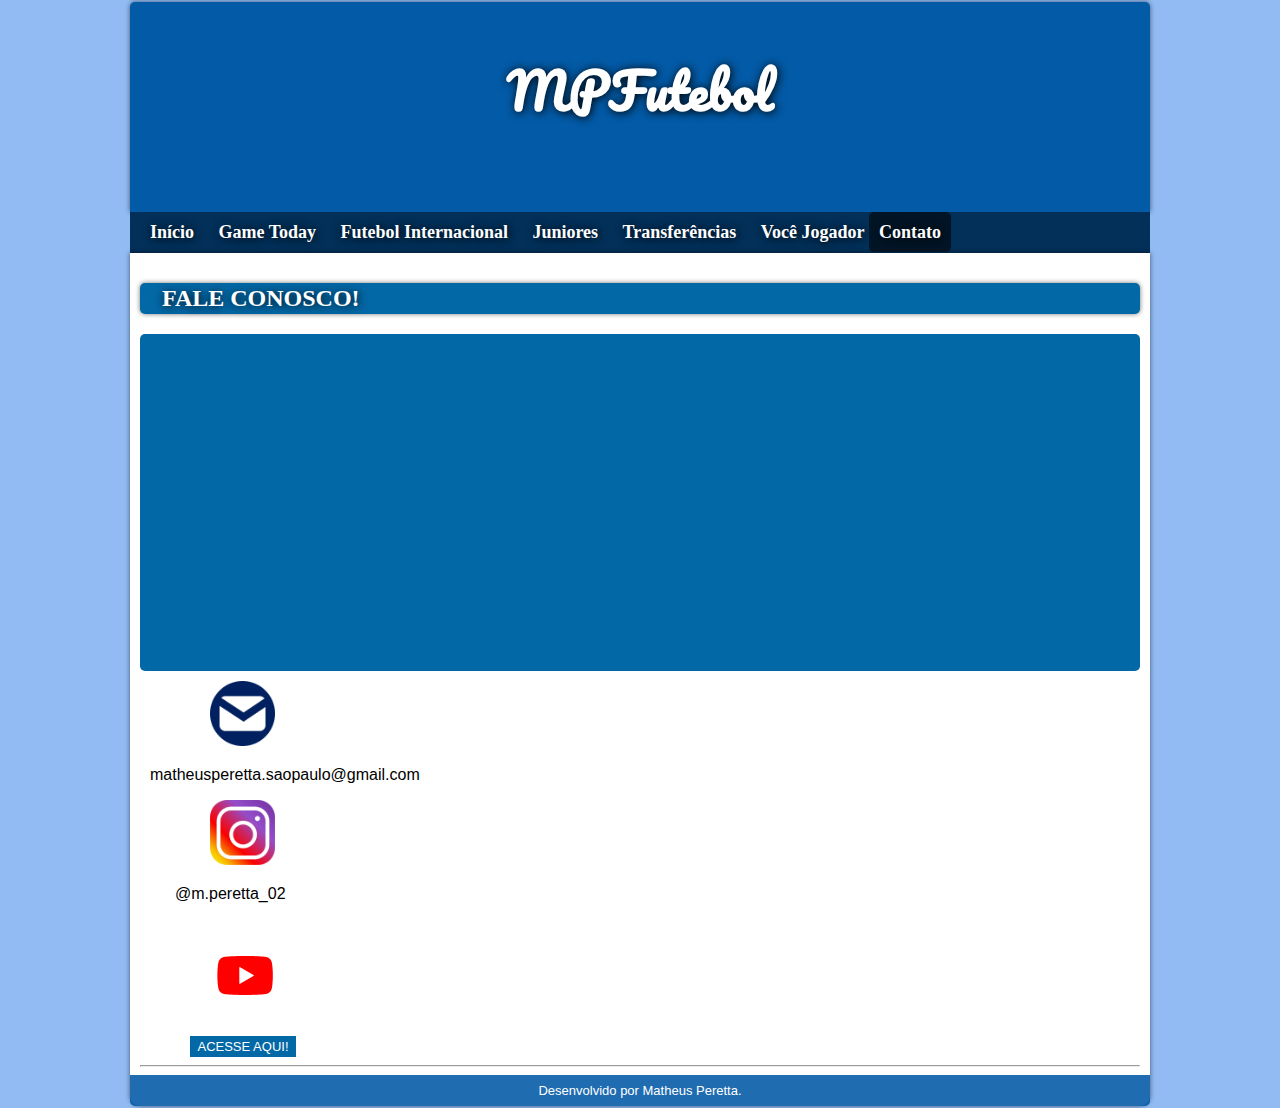
==== contato.html @ 51dcb1e0 "novo site" ====
<!DOCTYPE html>
<html lang="pt-br">
<head>
    <meta charset="UTF-8">
    <meta name="viewport" content="width=device-width, initial-scale=1.0">
    <title>Notícias de Futebol</title>
    <link rel="stylesheet" href="style.css">
    <link rel="shortcut icon" href="imagens/favicon-ctt.ico" type="image/x-icon">
</head>
<body>
    <header>
        <h1>MPFutebol</h1>
    </header>
    <nav>
        <a href="index.html" alt="next" class="nessa">Início</a>
        <a href="gametoday.html" alt="next" class="nessa">Game Today</a>
        <a href="internacional.html" alt="next" class="nessa">Futebol Internacional</a>
        <a href="junior.html" alt="next" class="nessa">Juniores</a>
        <a href="transferencias.html" alt="next" class="nessa">Transferências</a>
        <a href="jogador.html" alt="next" class="nessa">Você Jogador</a>
        <h2 class="aqui">Contato</h2>
    </nav>
    <main>
        <h2 class="titulo">Fale conosco!</h2>
        <div class="video">
            <iframe width="560" height="315" src="https://www.youtube.com/embed/GA8MqWJmEfU" title="YouTube video player" frameborder="0" allow="accelerometer; autoplay; clipboard-write; encrypted-media; gyroscope; picture-in-picture; web-share" allowfullscreen></iframe>
        </div>
        <section>
            <img src="imagens/emailedi.png" alt="email" style="width: 65px;margin-top: 10px; margin-left: 70px;">
                <p style="margin-left: 10px;">matheusperetta.saopaulo@gmail.com</p>
            <img src="imagens/Instagramedi.png" alt="instagram" style="width: 65px; margin-left: 70px;">
                <p style="margin-left: 35px;">@m.peretta_02</p>
            <a href="https://www.youtube.com/@joaozinhodop2/videos" target="_blank" alt="external"><img src="imagens/youtubeedi.png" alt="youtube" style="width: 150px; margin-left: 30px;"></a>
            <a href="https://www.youtube.com/@joaozinhodop2/videos" target="_blank" alt="external" class="acesse">Acesse aqui!</a>
        </section>
        <hr>
        <footer style="padding: 8px;">
            <p style="margin: 0px;">Desenvolvido por Matheus Peretta.</p>
       </footer>
    </main>
</body>
</html>
---- style.css ----
@charset "UTF-8";
@import url('https://fonts.googleapis.com/css2?family=Pacifico&display=swap');
@import url('https://fonts.googleapis.com/css2?family=Bebas+Neue&display=swap');
body{
    font-family: Arial, Helvetica, sans-serif;
    background-color: #91bbf2;
    margin: 2px;
}
:root{
    --corprincipal: #035aa6;
    --fundotitulo: #0368a6;
    --textohdoisdentro: #023059;
    --corescura: #011526;
    --corfraca: #91bbf2;
    --fonteprincipal: Arial, Helvetica, sans-serif;
    --fontehum: 'Pacifico', Arial, Helvetica, sans-serif;
    --fontehdois: 'Times New Roman', Times, serif;
    --fontealtdentro: 'Bebas Neue', Arial, Helvetica, sans-serif;
    --sombracaixa: 0px 0px 5px rgba(0, 0, 0, 0.536);
    --sombratexto: 1px 1px 10px rgb(0, 0, 0);
    --hovebackg: #25537b9c;
    --hovecolr: #006eff;
}
header{
    background-color: #035aa6;
    height: 200px;
    padding: 10px 10px 0px 10px;
    margin: auto;
    box-shadow: 0px 0px 5px rgba(0, 0, 0, 0.536);
    border-radius: 5px 5px 0px 0px;
    min-width: 270px;
    max-width: 1000px;
}
h1{
    font-family: 'Pacifico', Arial, Helvetica, sans-serif;
    font-size: 50px;
    text-align: center;
    color: white;
    text-shadow: 1px 1px 10px rgb(0, 0, 0);
}
.aqui{
    display: inline-block;
    background-color: #011526;
    padding: 0px 10px 0px 10px;
    color: white;
    font-family: 'Times New Roman', Times, serif;
    font-weight: bold;
    font-size: 18px;
    text-shadow: 1px 1px 10px rgb(0, 0, 0);
    margin-top: -10px;
    margin-bottom: -10px;
    margin-left: -10px;
}
h2{
    display: inline-block;
    background-color: #023059;
    border-radius: 5px;
    color: white;
    font-family: 'Times New Roman', Times, serif;
    text-align: center;
    padding: 2px;
}
h3{
    color: #035aa6;
    font-weight: 800;
    padding-left: 10px;
    padding-right: 10px;
}
h4{
    color: #035aa6;
}
nav{
    background-color: #023059;
    min-width: 270px;
    max-width: 1000px;
    margin: auto;
    padding: 0px 10px 0px 10px;
    padding-bottom: 0px;
    line-height: 2.5em;
}
nav>a{
    padding: 10px;
    color: white;
    font-family: 'Times New Roman', Times, serif;
    font-weight: bold;
    font-size: 18px;
    text-shadow: 1px 1px 10px rgb(0, 0, 0);
}
.nessa:hover{
    background-color: #25537b9c;
    color: #006eff;
}
main{
    background-color: white;
    margin: auto;
    padding: 10px 10px 0px 10px;
    border-radius: 0px 0px 10px 10px;
    box-shadow: 0px 0px 5px rgba(0, 0, 0, 0.536);
    min-width: 270px;
    max-width: 1000px;
}
img.bloco{
    display: block;
    margin: auto;
}
p{
    text-align: justify;
    font-family: Arial, Helvetica, sans-serif;
}
.titulo{
    background-color: #0368a6;
    color: white;
    border-radius: 5px;
    display: block;
    text-align: left;
    text-indent: 20px;
    text-transform: uppercase;
    box-shadow: 0px 0px 5px rgba(0, 0, 0, 0.536);
    text-shadow: 1px 1px 10px rgb(0, 0, 0);
}
.tili{
    font-family: 'Bebas Neue';
    font-size: 25px;
    margin-left: 15px;
    margin-top: 35px;
    text-shadow: 1px 1px 1px rgb(0 0 0 / 61%);
}
.video{
    background-color: var(--fundotitulo);
    padding: 10px 10px 32.7% 10px;
    border-radius: 5px;
    position: relative;
}
.video>iframe{
    position: absolute;
    left: 14.5%;
    width: 70%;
    height: 88.7%;
}
.acesse{
    background-color: var(--fundotitulo);
    display: block;
    text-align: center;
    width: 100px;
    padding: 3px;
    color: white;
    font-family: var(--fonteprincipal);
    text-transform: uppercase;
    font-size: small;
    margin-left: 50px;
}
.acesse:hover{
    background-color: var(--hovebackg);
    color: var(--hovecolr);
}
li{
    font-family: 'Bebas Neue', Arial, Helvetica, sans-serif;
    font-size: 25px;
    margin-left: 10px;
}
#classificacoes{
    width: 200px;
}
#classificacoes2{
    margin: 10px 10px 10px 10px;
    width: 200px;
}
a{
    text-decoration: none;
}
abbr{
    text-decoration: none;
}
footer{
    background-color: #035aa6e3;
    margin: 0px;
    border-radius: 0px 0px 5px 5px;
    margin-right: -10px;
    margin-left: -10px;
}
footer>p{
    color: white;
    font-family: Arial, Helvetica, sans-serif;
    font-size: small;
    text-align: center;
    margin-bottom: 3px;
    margin-top: 0px;
}
.cfoo{
    color: white; 
    background-color: #034681; 
    padding: 0px 5px 1px 5px;
    display: inline-block;
    border-radius: 3px 3px 3px 3px;
}
.cfoo:hover{
    background-color: #25537b9c;
    color: #006eff;
}
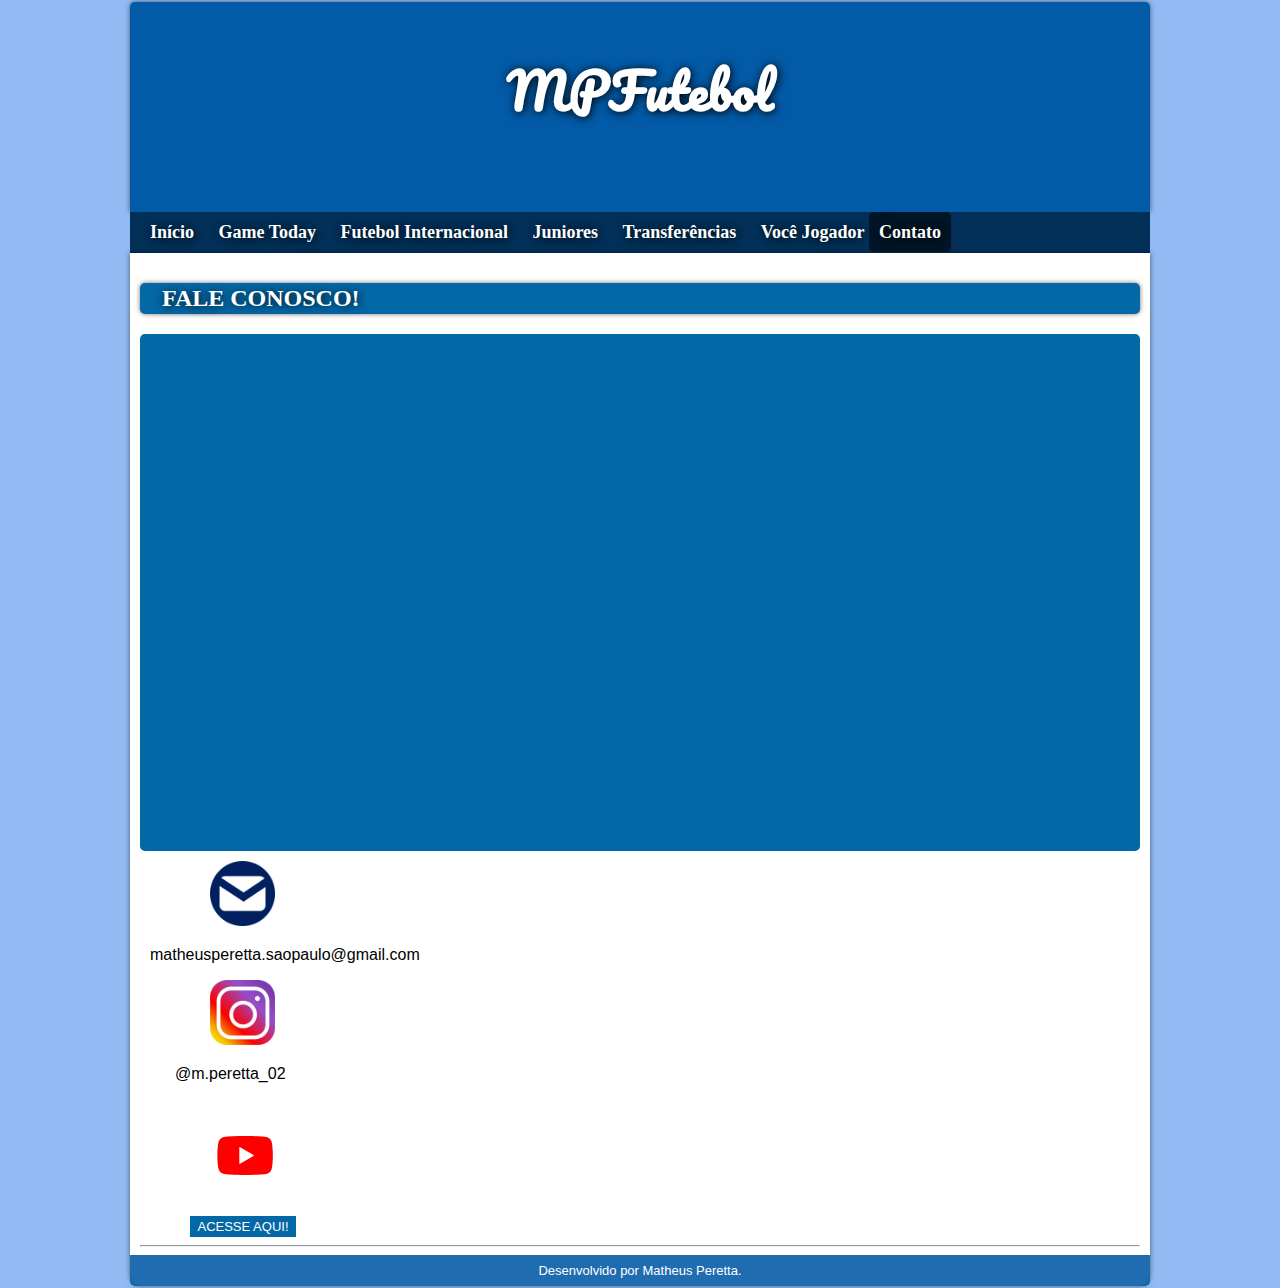
==== commit 587e6313: "ajustes de imagem e video" ====
--- a/contato.html
+++ b/contato.html
@@ -23,7 +23,7 @@
     <main>
         <h2 class="titulo">Fale conosco!</h2>
         <div class="video">
-            <iframe width="560" height="315" src="https://www.youtube.com/embed/GA8MqWJmEfU" title="YouTube video player" frameborder="0" allow="accelerometer; autoplay; clipboard-write; encrypted-media; gyroscope; picture-in-picture; web-share" allowfullscreen></iframe>
+            <iframe src="https://www.youtube.com/embed/GA8MqWJmEfU" title="YouTube video player" frameborder="0" allow="accelerometer; autoplay; clipboard-write; encrypted-media; gyroscope; picture-in-picture; web-share" allowfullscreen></iframe>
         </div>
         <section>
             <img src="imagens/emailedi.png" alt="email" style="width: 65px;margin-top: 10px; margin-left: 70px;">
--- a/style.css
+++ b/style.css
@@ -99,9 +99,22 @@
     min-width: 270px;
     max-width: 1000px;
 }
-img.bloco{
-    display: block;
-    margin: auto;
+.bloco{
+    display: block;
+    margin: auto;
+    width: 85%;
+    padding-bottom: 10px;
+    padding-top: 10px;
+}
+img.centro{
+    display: block;
+    margin: auto;
+}
+#bdif{
+    width: 200px;
+}
+#bdifdois{
+    height: 300px;
 }
 p{
     text-align: justify;
@@ -127,7 +140,7 @@
 }
 .video{
     background-color: var(--fundotitulo);
-    padding: 10px 10px 32.7% 10px;
+    padding: 10px 10px 50.7% 10px;
     border-radius: 5px;
     position: relative;
 }
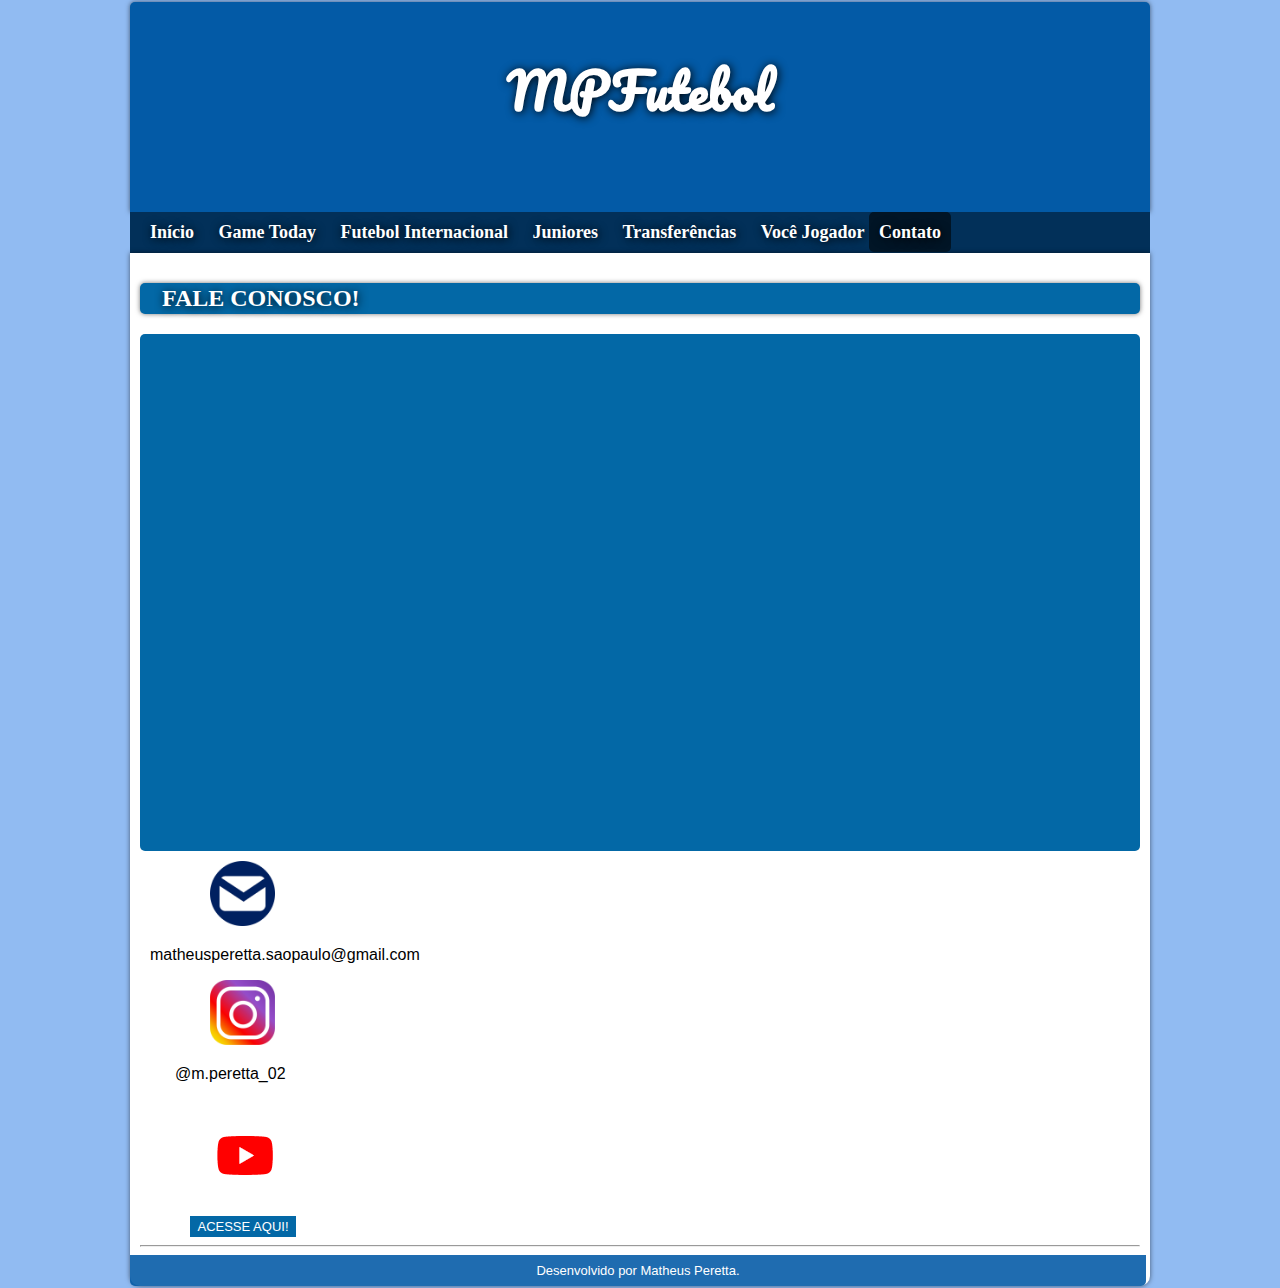
==== commit 7b35885b: "atualizando erros do site inteiro" ====
--- a/contato.html
+++ b/contato.html
@@ -34,7 +34,7 @@
             <a href="https://www.youtube.com/@joaozinhodop2/videos" target="_blank" alt="external" class="acesse">Acesse aqui!</a>
         </section>
         <hr>
-        <footer style="padding: 8px;">
+        <footer style="padding: 8px; margin-left: -10px; margin-right: -10px;">
             <p style="margin: 0px;">Desenvolvido por Matheus Peretta.</p>
        </footer>
     </main>
--- a/style.css
+++ b/style.css
@@ -92,29 +92,35 @@
 }
 main{
     background-color: white;
-    margin: auto;
     padding: 10px 10px 0px 10px;
     border-radius: 0px 0px 10px 10px;
     box-shadow: 0px 0px 5px rgba(0, 0, 0, 0.536);
-    min-width: 270px;
-    max-width: 1000px;
+    margin: auto;
+    min-width: 270px;
+    max-width: 1000px;
+}
+.imagefundo{
+    background-image: url(imagens/sub20brasil.jpg);
+    background-repeat: no-repeat;
+    background-position: center center;
+    background-size: cover;
+    margin: auto;
+    height: 400px;
+    min-width: 270px;
+    max-width: 1000px;
+    padding-left: 10px;
+    padding-right: 10px;
 }
 .bloco{
     display: block;
     margin: auto;
-    width: 85%;
+    width: 70%;
     padding-bottom: 10px;
     padding-top: 10px;
 }
 img.centro{
     display: block;
     margin: auto;
-}
-#bdif{
-    width: 200px;
-}
-#bdifdois{
-    height: 300px;
 }
 p{
     text-align: justify;
@@ -146,8 +152,8 @@
 }
 .video>iframe{
     position: absolute;
-    left: 14.5%;
-    width: 70%;
+    left: 5.5%;
+    width: 86%;
     height: 88.7%;
 }
 .acesse{
@@ -171,13 +177,35 @@
     font-size: 25px;
     margin-left: 10px;
 }
+#conquistasbase{
+    background-color: white;
+    margin: auto;
+    max-width: 1000px;
+    padding-left: 10px;
+    padding-right: 10px;
+    box-shadow: 0px 0px 5px rgba(0, 0, 0, 0.536);
+}
 #classificacoes{
-    width: 200px;
-}
-#classificacoes2{
-    margin: 10px 10px 10px 10px;
-    width: 200px;
-}
+    background-color: white;
+    padding: 10px 10px 0px 10px;
+    margin: auto;
+    min-width: 270px;
+    max-width: 1000px;
+    position: relative;
+}
+#ligainglesa{
+    margin-bottom: 0px;
+    padding-bottom: 10px;
+}
+#ligaespanha{
+  display: inline-block;
+  margin-bottom: 0px;
+  padding-bottom: 10px;
+}
+.jogoshj{
+    font-size: min(20px, 3.5vw);
+}
+
 a{
     text-decoration: none;
 }
@@ -186,10 +214,11 @@
 }
 footer{
     background-color: #035aa6e3;
-    margin: 0px;
     border-radius: 0px 0px 5px 5px;
-    margin-right: -10px;
-    margin-left: -10px;
+    padding: 10px 10px 0px 10px;
+    margin: auto;
+    min-width: 270px;
+    max-width: 1000px;
 }
 footer>p{
     color: white;
